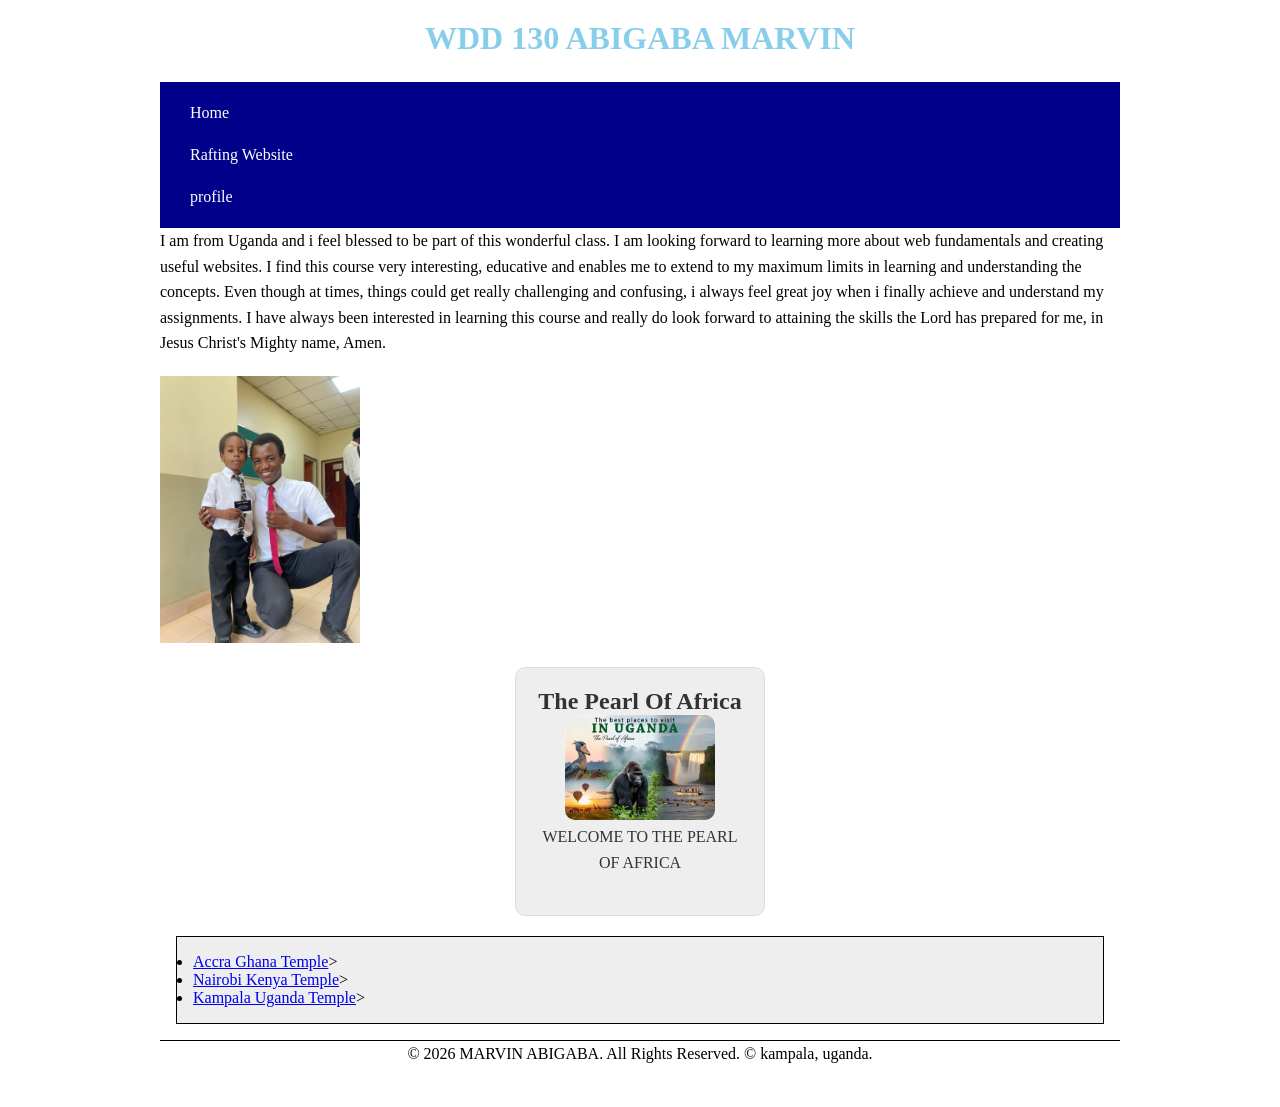
==== index.html @ b0399e3b "marvin" ====
<!== 12 November 2026==>
    <!DOCTYPE html>
    <html lang="en">

    <head>
        <!-- cspell:ignore Abigaba -->
        <meta charset="UTF-8">
        <meta name="viewport" content="width=device-width, initial-scale=1.0">
        <title>WDD 130 | ABIGABA MARVIN</title>
        <meta name="description" content="Abigaba Marvin's WDD130 Home Page">
        <meta name="author" content="Abigaba Marvin">
        <link rel="stylesheet" href="styles/styles.css">


    </head>

    <body>
        <header>
            <h1> WDD 130 ABIGABA MARVIN</h1>
            <nav>
                <a href='#'>Home</a>
                <a href="wwr/">Rafting Website</a>
                <a href="http://www.facebook.com/marvinbaala">profile</a>
            </nav>
        </header>
        <main>
            <p>I am from Uganda and i feel blessed to be part of this wonderful class.
                I am looking forward to learning more about web fundamentals and creating useful websites.
                I find this course very interesting, educative and enables me to extend to my maximum limits in learning and understanding the concepts.
                Even though at times, things could get really challenging and confusing, i always feel great joy when i finally achieve and understand my assignments.
                I have always been interested in learning this course and really do look forward to attaining the skills the Lord has prepared for me,
                in Jesus Christ's Mighty name, Amen.
            </p>
            <img src="images/profile.jpg" alt="Blessings,Feel at Home. Marvin Abigaba" width="200">
            <aside class selectors * />
            <h2>The Pearl Of Africa</h2>
            <img src="pearl.webp" alt="Kampala, Uganda" width="200">
            <p>WELCOME TO THE PEARL OF AFRICA</p>
            </aside>

            <ul class="box">
                <li><a href="https://churchofjesuschristtemples.org/accra-ghana-temple" target="_blank"> Accra Ghana Temple</a>></a></li>
                <li><a href="https://churchofjesuschristtemples.org/nairobi-kenya-temple" target="_blank">Nairobi Kenya Temple</a>></a></li>
                <li><a href="https://churchofjesuschristtemples.org/kampala-uganda-temple" target="_blank">Kampala Uganda Temple</a>></a></li>
            </ul>


        </main>

        <footer>
            <p>
                &copy; 2026 MARVIN ABIGABA. All Rights Reserved.
                &copy; kampala, uganda.
            </p>
        </footer>


    </body>

    </html>
---- styles/styles.css ----
* {
    margin: 0;
    padding: 0;
    box-sizing: border-box;
}

nav {
    background-color: darkblue;
    padding: 10px;
}

nav a {
    color: white;
    display: block;
    padding: 12px 20px;
    text-decoration: none;
}

h1 {
    color: skyblue;
}

p {
    padding: 0;
}

aside {
    width: 250px;
    margin: 20px auto;
    border: 1px solid #ddd;
    padding: 20px;
    background-color: #eeeeee;
    color: #333333;
    text-align: center;
    border-radius: 10px;
}

aside img {
    width: 200px;
    height: auto;
    border-radius: 8px;
}

footer {
    margin-top: 1em;
    border-top: 1px solid #000;
    text-align: center;
}

body {
    max-width: 1000px;
    margin: 0 auto;
    padding: 20px
}

h1 {
    text-align: center;
    margin-bottom: 25px;
}

p {
    line-height: 1.6;
    margin-bottom: 20px;
}

aside img {
    width: 150px;
    height: auto;
    border-radius: 10px;
}

/* class selectors */
.box {
    margin: 1rem;
    border: 1px solid rgba(0, 0, 0, 1);
    padding: 1rem;
    background-color: #eee;
    color: #000;
}
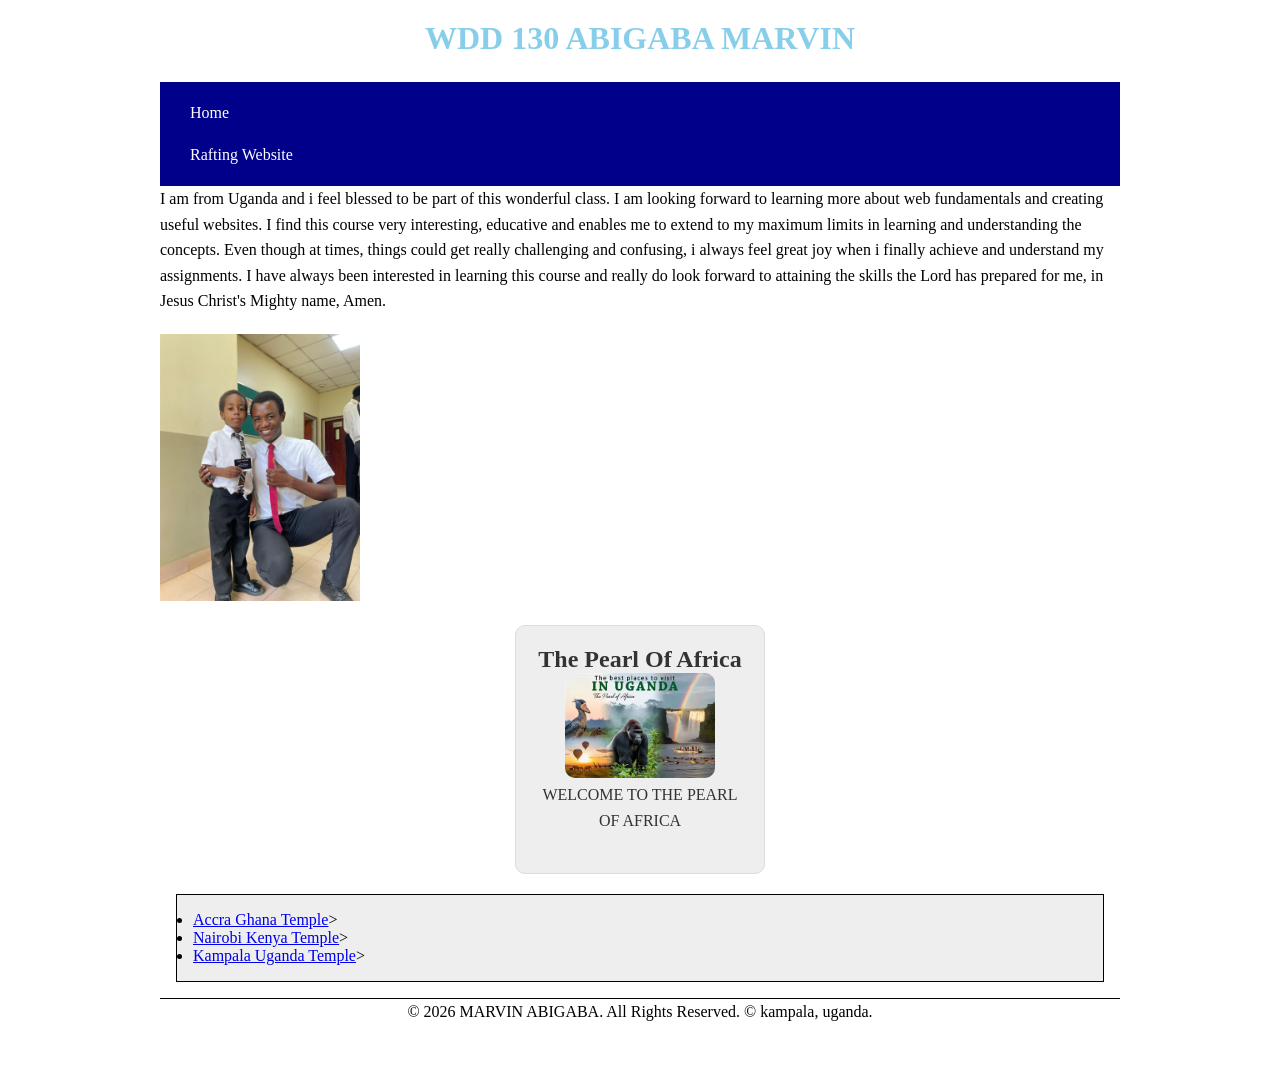
==== commit ceb5f60e: "nice" ====
--- a/index.html
+++ b/index.html
@@ -1,60 +1,59 @@
-<!== 12 November 2026==>
-    <!DOCTYPE html>
-    <html lang="en">
+<!DOCTYPE html>
+<html lang="en">
 
-    <head>
-        <!-- cspell:ignore Abigaba -->
-        <meta charset="UTF-8">
-        <meta name="viewport" content="width=device-width, initial-scale=1.0">
-        <title>WDD 130 | ABIGABA MARVIN</title>
-        <meta name="description" content="Abigaba Marvin's WDD130 Home Page">
-        <meta name="author" content="Abigaba Marvin">
-        <link rel="stylesheet" href="styles/styles.css">
+<head>
+    <!-- cspell:ignore Abigaba -->
+    <meta charset="UTF-8">
+    <meta name="viewport" content="width=device-width, initial-scale=1.0">
+    <title>WDD 130 | ABIGABA MARVIN</title>
+    <meta name="description" content="Abigaba Marvin's WDD130 Home Page">
+    <meta name="author" content="Abigaba Marvin">
+    <link rel="stylesheet" href="styles/styles.css">
 
 
-    </head>
+</head>
 
-    <body>
-        <header>
-            <h1> WDD 130 ABIGABA MARVIN</h1>
-            <nav>
-                <a href='#'>Home</a>
-                <a href="wwr/">Rafting Website</a>
-                <a href="http://www.facebook.com/marvinbaala">profile</a>
-            </nav>
-        </header>
-        <main>
-            <p>I am from Uganda and i feel blessed to be part of this wonderful class.
-                I am looking forward to learning more about web fundamentals and creating useful websites.
-                I find this course very interesting, educative and enables me to extend to my maximum limits in learning and understanding the concepts.
-                Even though at times, things could get really challenging and confusing, i always feel great joy when i finally achieve and understand my assignments.
-                I have always been interested in learning this course and really do look forward to attaining the skills the Lord has prepared for me,
-                in Jesus Christ's Mighty name, Amen.
-            </p>
-            <img src="images/profile.jpg" alt="Blessings,Feel at Home. Marvin Abigaba" width="200">
-            <aside class selectors * />
-            <h2>The Pearl Of Africa</h2>
-            <img src="pearl.webp" alt="Kampala, Uganda" width="200">
-            <p>WELCOME TO THE PEARL OF AFRICA</p>
-            </aside>
+<body>
+    <header>
+        <h1> WDD 130 ABIGABA MARVIN</h1>
+        <nav>
+            <a href='#'>Home</a>
+            <a href="wwr/">Rafting Website</a>
 
-            <ul class="box">
-                <li><a href="https://churchofjesuschristtemples.org/accra-ghana-temple" target="_blank"> Accra Ghana Temple</a>></a></li>
-                <li><a href="https://churchofjesuschristtemples.org/nairobi-kenya-temple" target="_blank">Nairobi Kenya Temple</a>></a></li>
-                <li><a href="https://churchofjesuschristtemples.org/kampala-uganda-temple" target="_blank">Kampala Uganda Temple</a>></a></li>
-            </ul>
+        </nav>
+    </header>
+    <main>
+        <p>I am from Uganda and i feel blessed to be part of this wonderful class.
+            I am looking forward to learning more about web fundamentals and creating useful websites.
+            I find this course very interesting, educative and enables me to extend to my maximum limits in learning and understanding the concepts.
+            Even though at times, things could get really challenging and confusing, i always feel great joy when i finally achieve and understand my assignments.
+            I have always been interested in learning this course and really do look forward to attaining the skills the Lord has prepared for me,
+            in Jesus Christ's Mighty name, Amen.
+        </p>
+        <img src="images/profile.jpg" alt="Blessings,Feel at Home. Marvin Abigaba" width="200">
+        <aside class selectors * />
+        <h2>The Pearl Of Africa</h2>
+        <img src="pearl.webp" alt="Kampala, Uganda" width="200">
+        <p>WELCOME TO THE PEARL OF AFRICA</p>
+        </aside>
+
+        <ul class="box">
+            <li><a href="https://churchofjesuschristtemples.org/accra-ghana-temple" target="_blank"> Accra Ghana Temple</a>></a></li>
+            <li><a href="https://churchofjesuschristtemples.org/nairobi-kenya-temple" target="_blank">Nairobi Kenya Temple</a>></a></li>
+            <li><a href="https://churchofjesuschristtemples.org/kampala-uganda-temple" target="_blank">Kampala Uganda Temple</a>></a></li>
+        </ul>
 
 
-        </main>
+    </main>
 
-        <footer>
-            <p>
-                &copy; 2026 MARVIN ABIGABA. All Rights Reserved.
-                &copy; kampala, uganda.
-            </p>
-        </footer>
+    <footer>
+        <p>
+            &copy; 2026 MARVIN ABIGABA. All Rights Reserved.
+            &copy; kampala, uganda.
+        </p>
+    </footer>
 
 
-    </body>
+</body>
 
-    </html>
+</html>
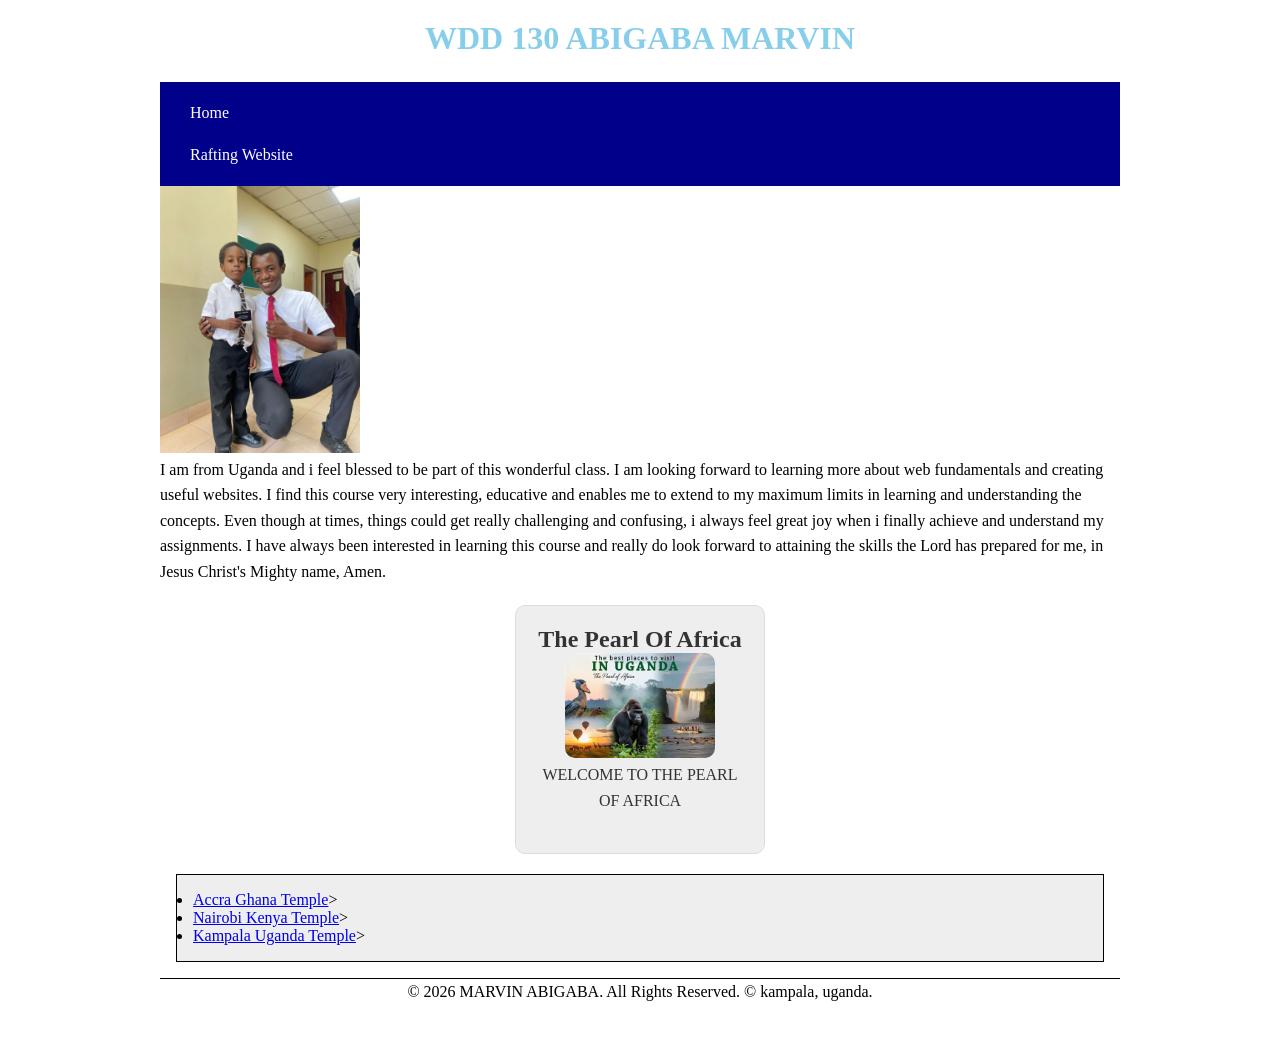
==== commit 060b7737: "final" ====
--- a/index.html
+++ b/index.html
@@ -23,6 +23,7 @@
         </nav>
     </header>
     <main>
+        <img src="images/profile.jpg" alt="Blessings,Feel at Home. Marvin Abigaba" width="200">
         <p>I am from Uganda and i feel blessed to be part of this wonderful class.
             I am looking forward to learning more about web fundamentals and creating useful websites.
             I find this course very interesting, educative and enables me to extend to my maximum limits in learning and understanding the concepts.
@@ -30,7 +31,6 @@
             I have always been interested in learning this course and really do look forward to attaining the skills the Lord has prepared for me,
             in Jesus Christ's Mighty name, Amen.
         </p>
-        <img src="images/profile.jpg" alt="Blessings,Feel at Home. Marvin Abigaba" width="200">
         <aside class selectors * />
         <h2>The Pearl Of Africa</h2>
         <img src="pearl.webp" alt="Kampala, Uganda" width="200">
--- a/styles/styles.css
+++ b/styles/styles.css
@@ -69,7 +69,6 @@
     border-radius: 10px;
 }
 
-/* class selectors */
 .box {
     margin: 1rem;
     border: 1px solid rgba(0, 0, 0, 1);
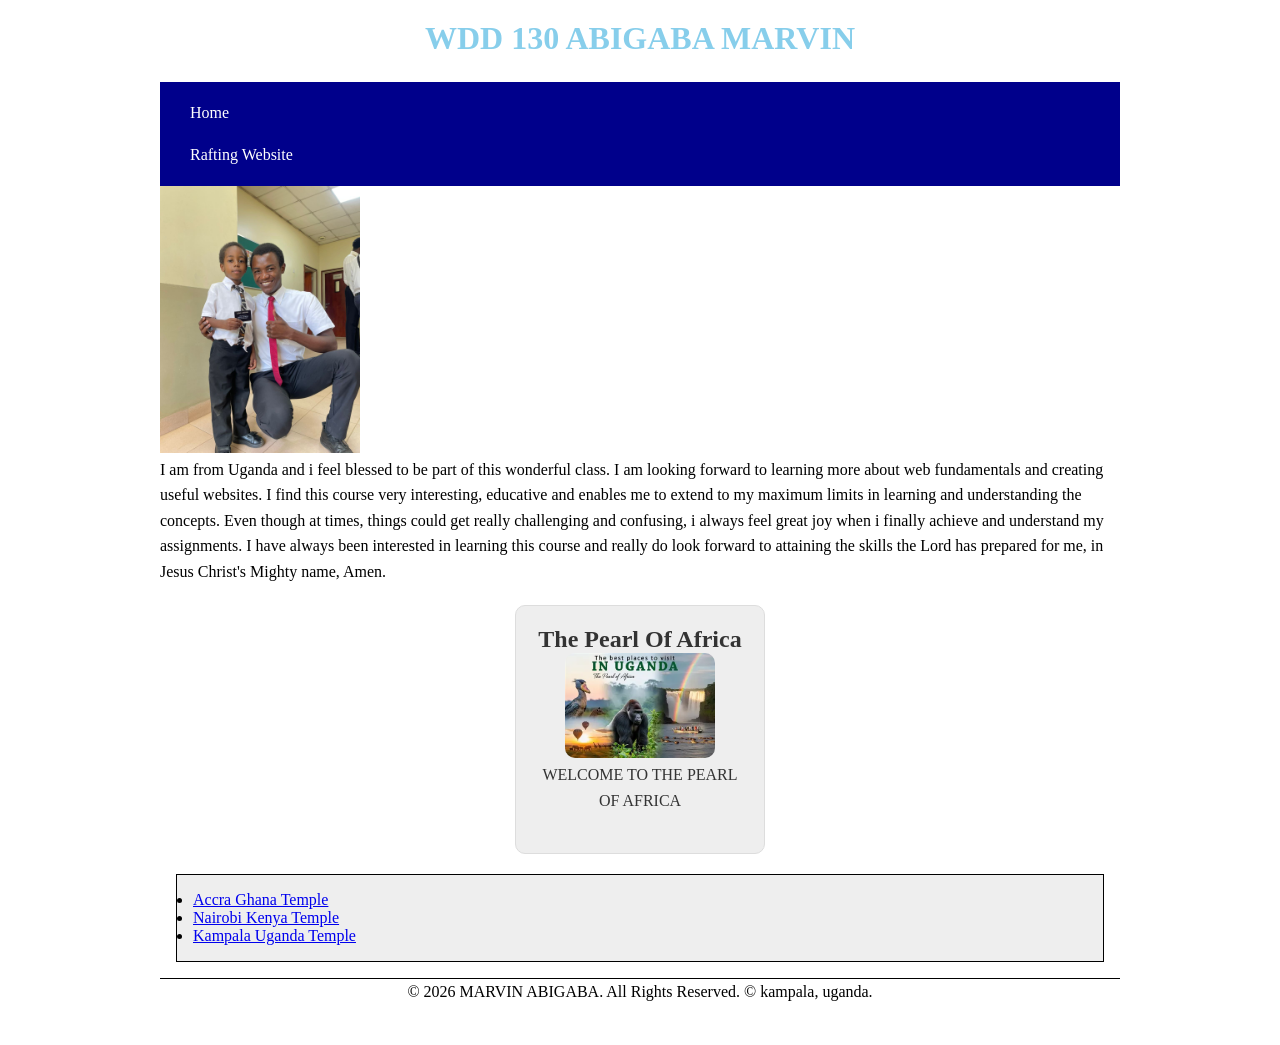
==== commit a56a17d4: "new" ====
--- a/index.html
+++ b/index.html
@@ -31,16 +31,16 @@
             I have always been interested in learning this course and really do look forward to attaining the skills the Lord has prepared for me,
             in Jesus Christ's Mighty name, Amen.
         </p>
-        <aside class selectors * />
-        <h2>The Pearl Of Africa</h2>
-        <img src="pearl.webp" alt="Kampala, Uganda" width="200">
-        <p>WELCOME TO THE PEARL OF AFRICA</p>
+        <aside>
+            <h2>The Pearl Of Africa</h2>
+            <img src="pearl.webp" alt="Kampala, Uganda" width="200">
+            <p>WELCOME TO THE PEARL OF AFRICA</p>
         </aside>
 
         <ul class="box">
-            <li><a href="https://churchofjesuschristtemples.org/accra-ghana-temple" target="_blank"> Accra Ghana Temple</a>></a></li>
-            <li><a href="https://churchofjesuschristtemples.org/nairobi-kenya-temple" target="_blank">Nairobi Kenya Temple</a>></a></li>
-            <li><a href="https://churchofjesuschristtemples.org/kampala-uganda-temple" target="_blank">Kampala Uganda Temple</a>></a></li>
+            <li><a href="https://churchofjesuschristtemples.org/accra-ghana-temple" target="_blank">Accra Ghana Temple</a></li>
+            <li><a href="https://churchofjesuschristtemples.org/nairobi-kenya-temple" target="_blank">Nairobi Kenya Temple</a></li>
+            <li><a href="https://churchofjesuschristtemples.org/kampala-uganda-temple" target="_blank">Kampala Uganda Temple</a></li>
         </ul>
 
 
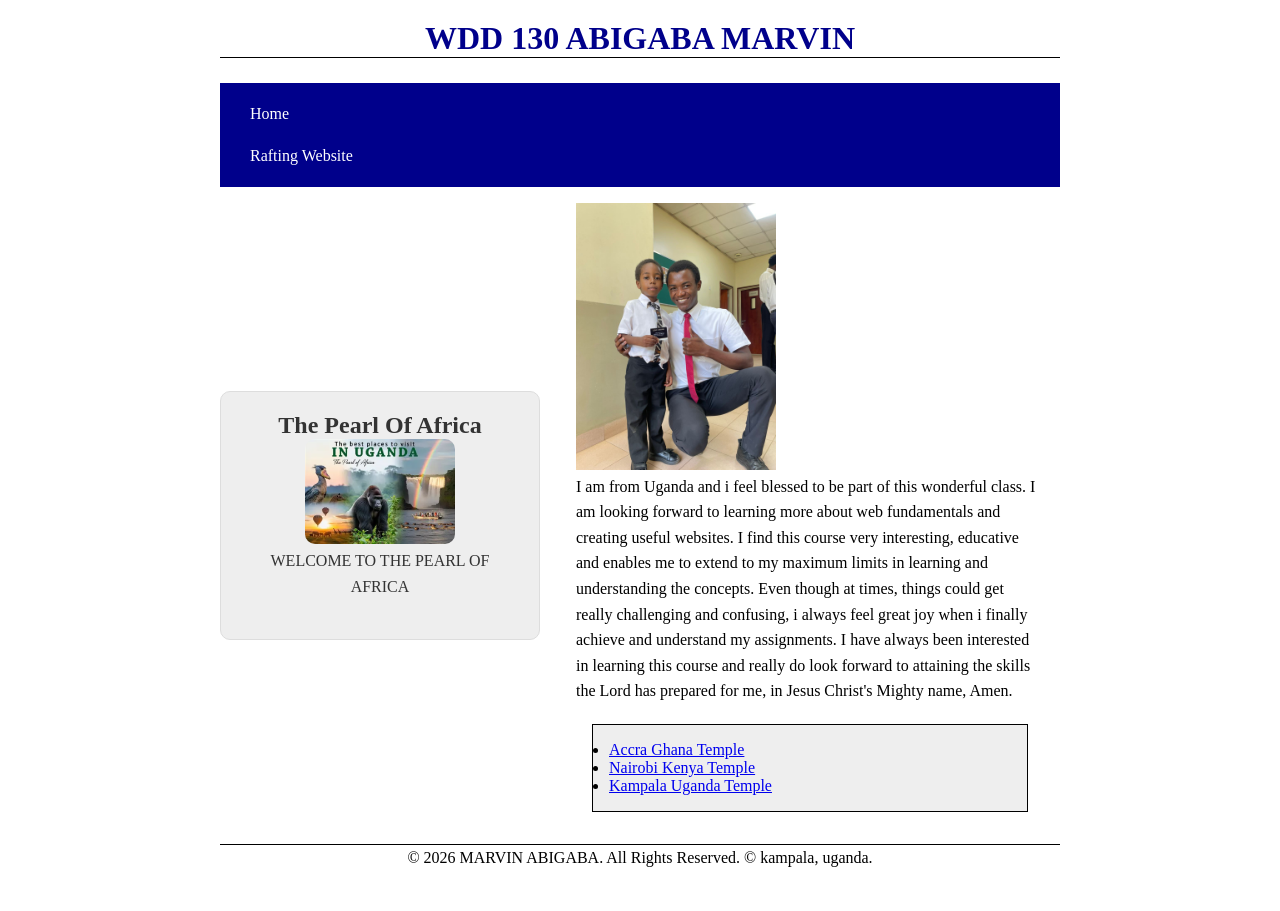
==== commit 9461671d: "Add responsive grid layout to home page Co-authored-by: Copilot <223556219+Copilot@users.noreply.git" ====
--- a/index.html
+++ b/index.html
@@ -5,7 +5,7 @@
     <!-- cspell:ignore Abigaba -->
     <meta charset="UTF-8">
     <meta name="viewport" content="width=device-width, initial-scale=1.0">
-    <title>WDD 130 | ABIGABA MARVIN</title>
+    <title> WDD 130 ABIGABA MARVIN </title>
     <meta name="description" content="Abigaba Marvin's WDD130 Home Page">
     <meta name="author" content="Abigaba Marvin">
     <link rel="stylesheet" href="styles/styles.css">
@@ -22,29 +22,29 @@
 
         </nav>
     </header>
-    <main>
-        <img src="images/profile.jpg" alt="Blessings,Feel at Home. Marvin Abigaba" width="200">
-        <p>I am from Uganda and i feel blessed to be part of this wonderful class.
-            I am looking forward to learning more about web fundamentals and creating useful websites.
-            I find this course very interesting, educative and enables me to extend to my maximum limits in learning and understanding the concepts.
-            Even though at times, things could get really challenging and confusing, i always feel great joy when i finally achieve and understand my assignments.
-            I have always been interested in learning this course and really do look forward to attaining the skills the Lord has prepared for me,
-            in Jesus Christ's Mighty name, Amen.
-        </p>
+    <div class="grid">
+        <main>
+            <img src="images/profile.jpg" alt="Blessings,Feel at Home. Marvin Abigaba" width="200">
+            <p>I am from Uganda and i feel blessed to be part of this wonderful class.
+                I am looking forward to learning more about web fundamentals and creating useful websites.
+                I find this course very interesting, educative and enables me to extend to my maximum limits in learning and understanding the concepts.
+                Even though at times, things could get really challenging and confusing, i always feel great joy when i finally achieve and understand my assignments.
+                I have always been interested in learning this course and really do look forward to attaining the skills the Lord has prepared for me,
+                in Jesus Christ's Mighty name, Amen.
+            </p>
+
+            <ul class="box">
+                <li><a href="https://churchofjesuschristtemples.org/accra-ghana-temple" target="_blank">Accra Ghana Temple</a></li>
+                <li><a href="https://churchofjesuschristtemples.org/nairobi-kenya-temple" target="_blank">Nairobi Kenya Temple</a></li>
+                <li><a href="https://churchofjesuschristtemples.org/kampala-uganda-temple" target="_blank">Kampala Uganda Temple</a></li>
+            </ul>
+        </main>
         <aside>
             <h2>The Pearl Of Africa</h2>
             <img src="pearl.webp" alt="Kampala, Uganda" width="200">
             <p>WELCOME TO THE PEARL OF AFRICA</p>
         </aside>
-
-        <ul class="box">
-            <li><a href="https://churchofjesuschristtemples.org/accra-ghana-temple" target="_blank">Accra Ghana Temple</a></li>
-            <li><a href="https://churchofjesuschristtemples.org/nairobi-kenya-temple" target="_blank">Nairobi Kenya Temple</a></li>
-            <li><a href="https://churchofjesuschristtemples.org/kampala-uganda-temple" target="_blank">Kampala Uganda Temple</a></li>
-        </ul>
-
-
-    </main>
+    </div>
 
     <footer>
         <p>
--- a/styles/styles.css
+++ b/styles/styles.css
@@ -17,7 +17,8 @@
 }
 
 h1 {
-    color: skyblue;
+    color: darkblue;
+    border-bottom: 1px solid #000;
 }
 
 p {
@@ -25,8 +26,12 @@
 }
 
 aside {
-    width: 250px;
+    width: 20rem;
+    max-width: 100%;
     margin: 20px auto;
+    position: relative;
+    grid-column: 1 / 2;
+    grid-row: 1 / 2;
     border: 1px solid #ddd;
     padding: 20px;
     background-color: #eeeeee;
@@ -76,3 +81,36 @@
     background-color: #eee;
     color: #000;
 }
+
+header,
+.grid,
+footer {
+    max-width: 840px;
+    margin: 0 auto;
+}
+
+.grid {
+    display: grid;
+    align-items: center;
+    grid-template-columns: 20rem 1fr;
+    gap: 20px;
+}
+
+main {
+    grid-column: 2 / 3;
+    margin: 1rem;
+}
+
+@media (max-width: 640px) {
+    .grid {
+        grid-template-columns: 1fr;
+    }
+
+    main {
+        grid-column: 1 / 2;
+    }
+
+    aside {
+        width: auto;
+    }
+}
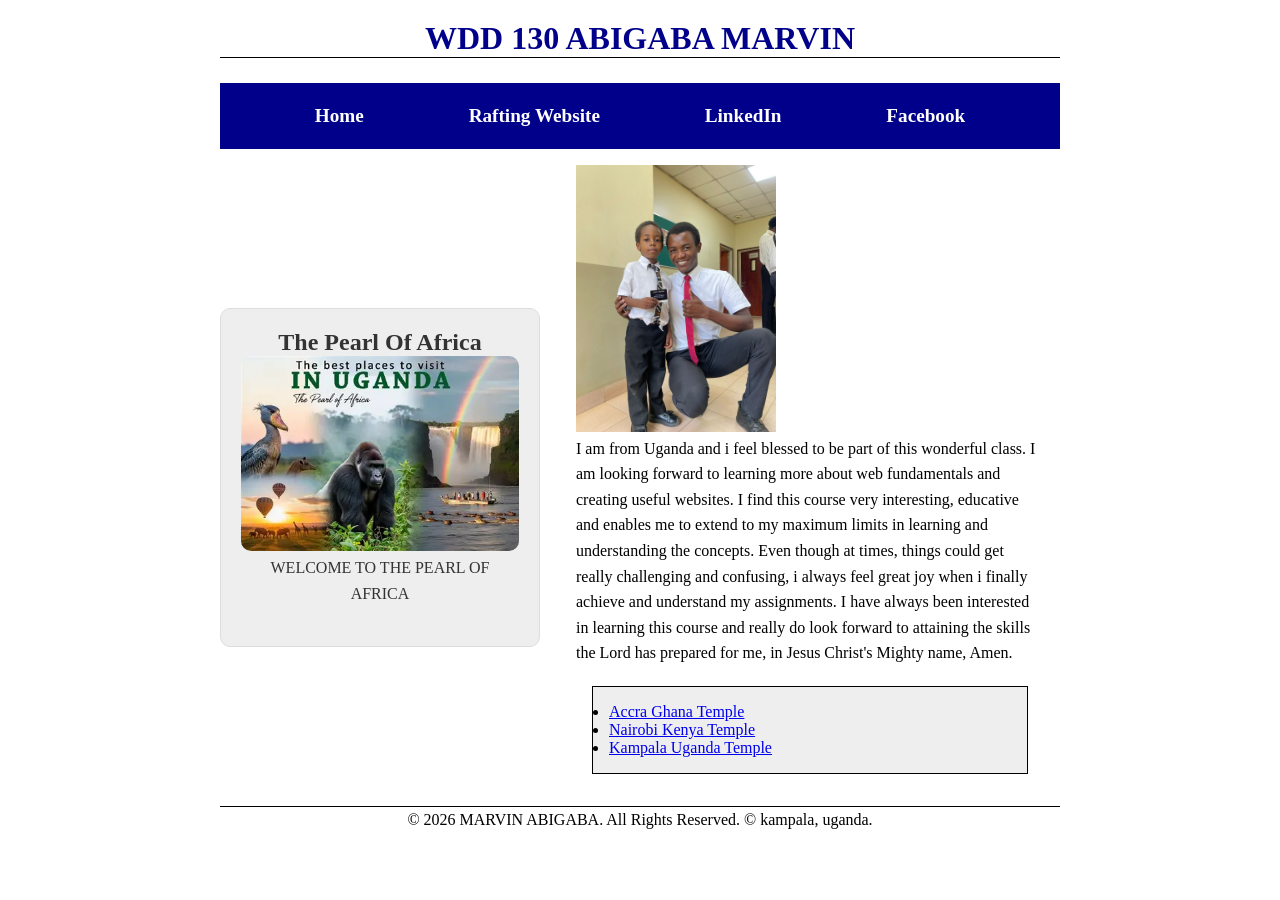
==== commit b107716c: "cool" ====
--- a/index.html
+++ b/index.html
@@ -19,6 +19,8 @@
         <nav>
             <a href='#'>Home</a>
             <a href="wwr/">Rafting Website</a>
+            <a href="https://www.linkedin.com/">LinkedIn</a>
+            <a href="https://www.facebook.com/">Facebook</a>
 
         </nav>
     </header>
--- a/styles/styles.css
+++ b/styles/styles.css
@@ -7,6 +7,10 @@
 nav {
     background-color: darkblue;
     padding: 10px;
+    display: flex;
+    justify-content: space-evenly;
+    align-items: center;
+
 }
 
 nav a {
@@ -14,6 +18,8 @@
     display: block;
     padding: 12px 20px;
     text-decoration: none;
+    font-size: 1.2rem;
+    font-weight: 700;
 }
 
 h1 {
@@ -69,7 +75,7 @@
 }
 
 aside img {
-    width: 150px;
+    width: 100%;
     height: auto;
     border-radius: 10px;
 }
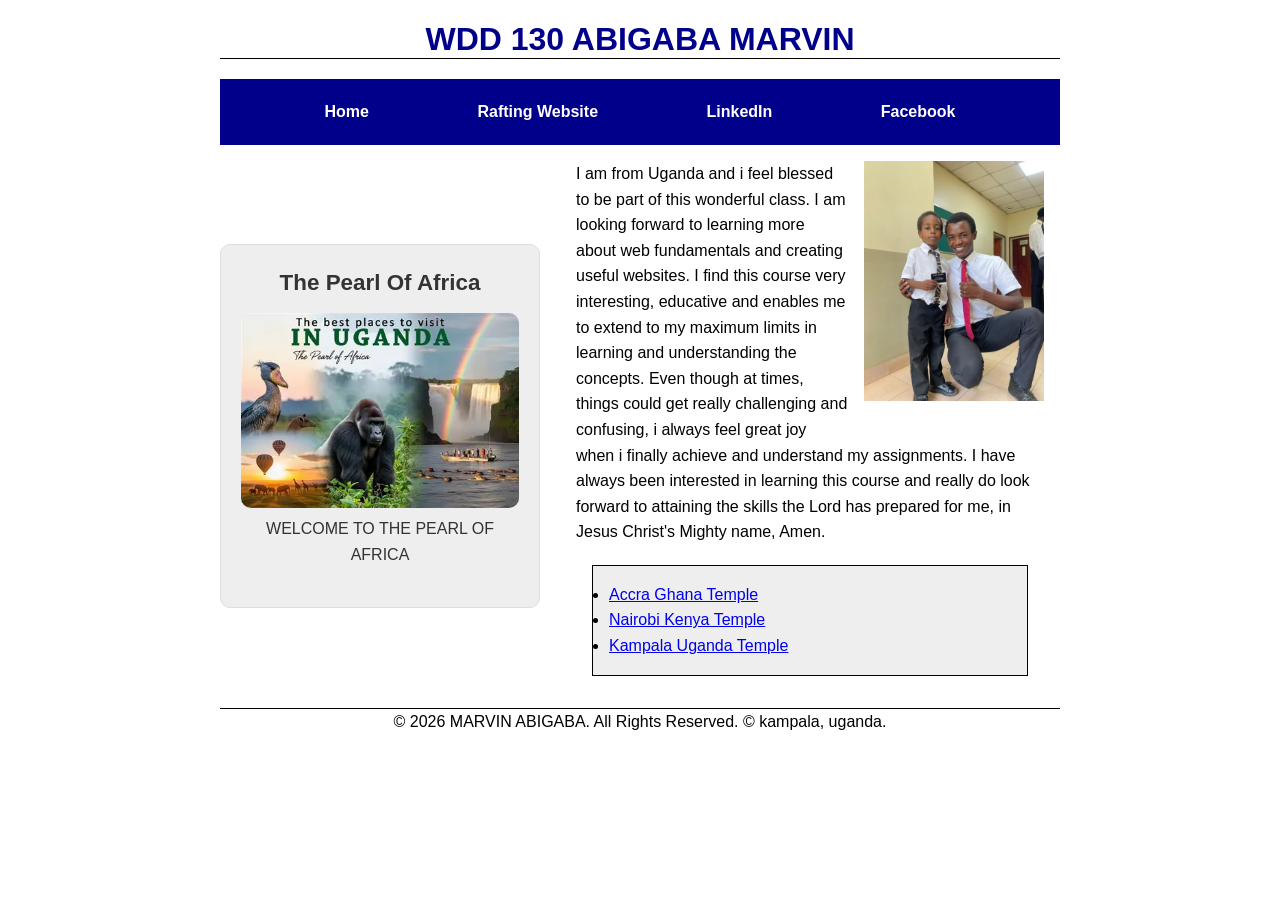
==== commit ac681e72: "Link social profiles in navigation Co-authored-by: Copilot <223556219+Copilot@users.noreply.github.c" ====
--- a/index.html
+++ b/index.html
@@ -19,8 +19,8 @@
         <nav>
             <a href='#'>Home</a>
             <a href="wwr/">Rafting Website</a>
-            <a href="https://www.linkedin.com/">LinkedIn</a>
-            <a href="https://www.facebook.com/">Facebook</a>
+            <a href="https://www.linkedin.com/in/marvo-robert-739181446/">LinkedIn</a>
+            <a href="https://www.facebook.com/marvinbaala">Facebook</a>
 
         </nav>
     </header>
--- a/styles/styles.css
+++ b/styles/styles.css
@@ -16,15 +16,17 @@
 nav a {
     color: white;
     display: block;
-    padding: 12px 20px;
+    padding: 10px 14px;
     text-decoration: none;
-    font-size: 1.2rem;
+    font-size: 1rem;
     font-weight: 700;
 }
 
 h1 {
     color: darkblue;
     border-bottom: 1px solid #000;
+    font-size: 2rem;
+    line-height: 1.2;
 }
 
 p {
@@ -46,12 +48,6 @@
     border-radius: 10px;
 }
 
-aside img {
-    width: 200px;
-    height: auto;
-    border-radius: 8px;
-}
-
 footer {
     margin-top: 1em;
     border-top: 1px solid #000;
@@ -61,12 +57,20 @@
 body {
     max-width: 1000px;
     margin: 0 auto;
-    padding: 20px
+    padding: 20px;
+    font-family: Arial, Helvetica, sans-serif;
+    font-size: 1rem;
+    line-height: 1.6;
 }
 
 h1 {
     text-align: center;
-    margin-bottom: 25px;
+    margin-bottom: 1.25rem;
+}
+
+aside h2 {
+    font-size: 1.4rem;
+    margin-bottom: 0.75rem;
 }
 
 p {
@@ -107,7 +111,23 @@
     margin: 1rem;
 }
 
+main img {
+    width: 180px;
+    max-width: 100%;
+    height: auto;
+    float: right;
+    margin: 0 0 1rem 1rem;
+}
+
 @media (max-width: 640px) {
+    h1 {
+        font-size: 1.5rem;
+    }
+
+    nav {
+        flex-wrap: wrap;
+    }
+
     .grid {
         grid-template-columns: 1fr;
     }
@@ -116,6 +136,12 @@
         grid-column: 1 / 2;
     }
 
+    main img {
+        float: none;
+        display: block;
+        margin: 0 auto 1rem;
+    }
+
     aside {
         width: auto;
     }
